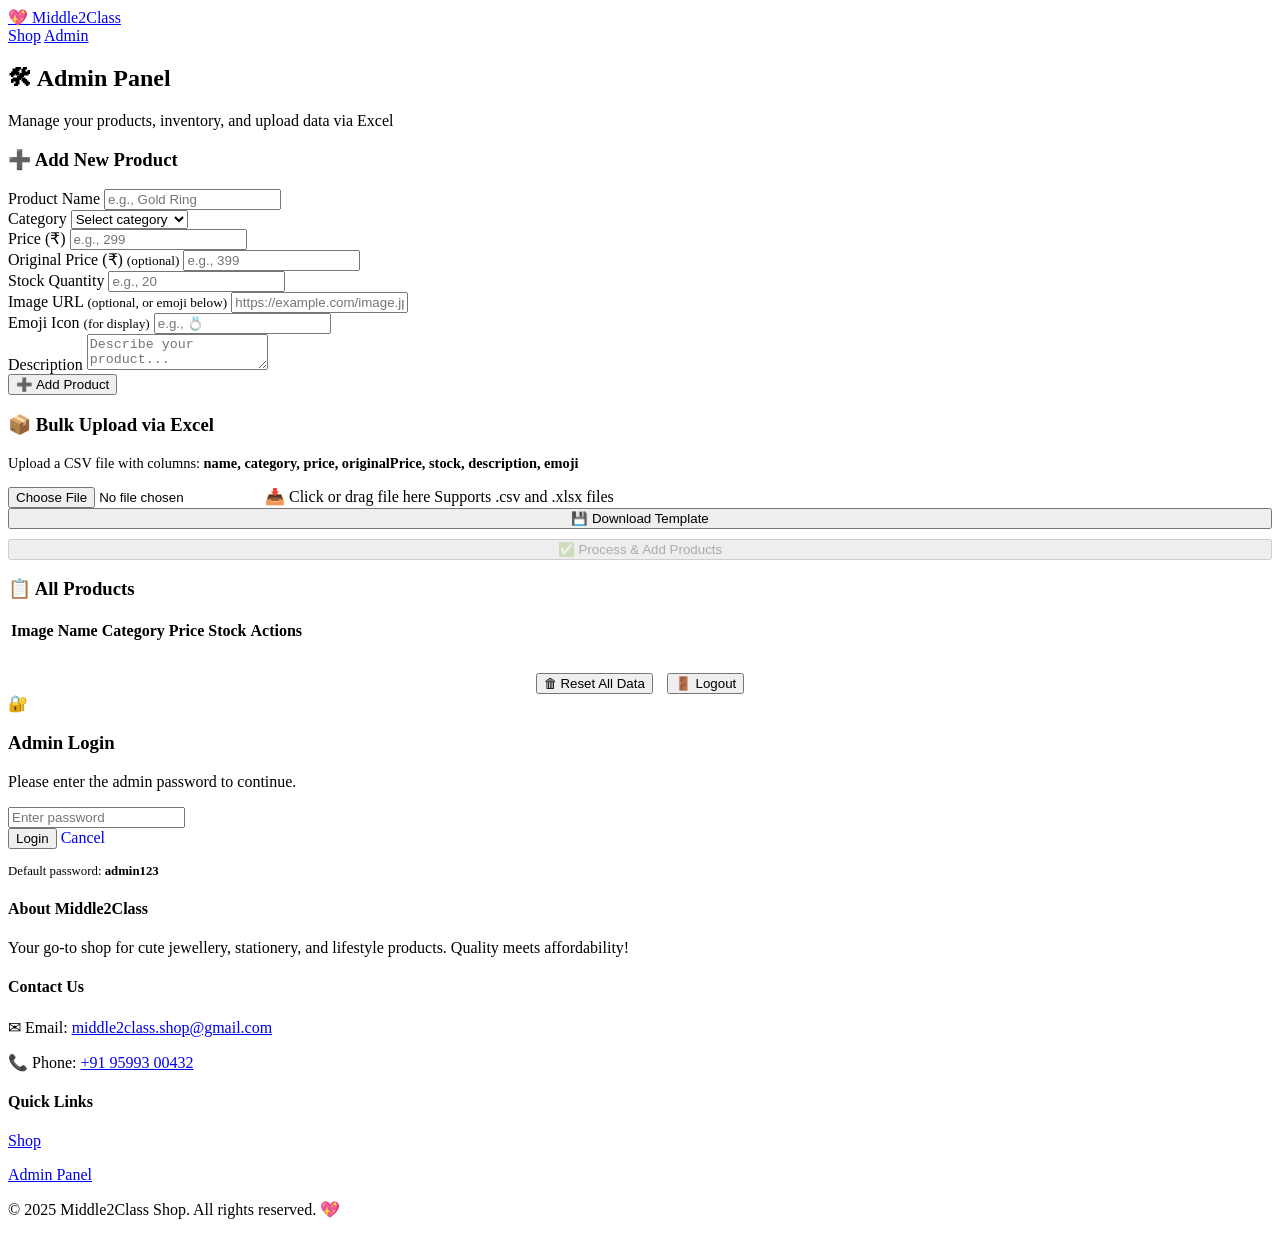
==== admin.html @ d6bdb63e "Add files via upload" ====
<!DOCTYPE html>
<html lang="en">
<head>
  <meta charset="UTF-8">
  <meta name="viewport" content="width=device-width, initial-scale=1.0">
  <title>Admin Panel - Middle2Class Shop</title>
  <link rel="stylesheet" href="css/styles.css">
</head>
<body>
  <!-- HEADER -->
  <header>
    <div class="nav-container">
      <a href="index.html" class="logo">
        <span class="logo-icon">&#128150;</span>
        Middle2Class
      </a>
      <nav class="nav-links">
        <a href="index.html">Shop</a>
        <a href="admin.html" class="active">Admin</a>
      </nav>
    </div>
  </header>

  <!-- ADMIN CONTENT -->
  <div class="admin-container" id="adminContent">
    <div class="admin-header">
      <h2>&#128736; Admin Panel</h2>
      <p>Manage your products, inventory, and upload data via Excel</p>
    </div>

    <div class="admin-grid">
      <!-- Add Product Card -->
      <div class="admin-card">
        <h3>&#10133; Add New Product</h3>
        <form class="admin-form" id="addProductForm">
          <div class="form-group">
            <label>Product Name</label>
            <input type="text" id="newName" required placeholder="e.g., Gold Ring">
          </div>
          <div class="form-group">
            <label>Category</label>
            <select id="newCategory" required>
              <option value="">Select category</option>
              <option value="jewellery">Jewellery</option>
              <option value="books-copies">Books & Copies</option>
            </select>
          </div>
          <div class="form-group">
            <label>Price (&#8377;)</label>
            <input type="number" id="newPrice" required placeholder="e.g., 299" min="0">
          </div>
          <div class="form-group">
            <label>Original Price (&#8377;) <small style="color: var(--text-light);">(optional)</small></label>
            <input type="number" id="newOriginalPrice" placeholder="e.g., 399" min="0">
          </div>
          <div class="form-group">
            <label>Stock Quantity</label>
            <input type="number" id="newStock" required placeholder="e.g., 20" min="0">
          </div>
          <div class="form-group">
            <label>Image URL <small style="color: var(--text-light);">(optional, or emoji below)</small></label>
            <input type="text" id="newImage" placeholder="https://example.com/image.jpg">
          </div>
          <div class="form-group">
            <label>Emoji Icon <small style="color: var(--text-light);">(for display)</small></label>
            <input type="text" id="newEmoji" placeholder="e.g., &#128141;" maxlength="5">
          </div>
          <div class="form-group">
            <label>Description</label>
            <textarea id="newDescription" placeholder="Describe your product..."></textarea>
          </div>
          <button type="submit" class="admin-btn">&#10133; Add Product</button>
        </form>
      </div>

      <!-- Excel Upload Card -->
      <div class="admin-card">
        <h3>&#128230; Bulk Upload via Excel</h3>
        <p style="color: var(--text-medium); font-size: 0.9rem; margin-bottom: 15px;">
          Upload a CSV file with columns: <strong>name, category, price, originalPrice, stock, description, emoji</strong>
        </p>
        <div class="excel-upload" id="excelUploadArea">
          <input type="file" id="excelFile" accept=".csv,.xlsx">
          <label for="excelFile" class="excel-upload-label">
            <span class="icon">&#128229;</span>
            <span>Click or drag file here</span>
            <span class="hint">Supports .csv and .xlsx files</span>
          </label>
        </div>
        <button class="admin-btn secondary" id="downloadTemplate" style="width: 100%; margin-bottom: 10px;">
          &#128190; Download Template
        </button>
        <button class="admin-btn" id="processExcel" style="width: 100%;" disabled>
          &#9989; Process & Add Products
        </button>
      </div>
    </div>

    <!-- Product List Table -->
    <div class="admin-table-wrapper">
      <h3>&#128203; All Products</h3>
      <table class="admin-table" id="adminTable">
        <thead>
          <tr>
            <th>Image</th>
            <th>Name</th>
            <th>Category</th>
            <th>Price</th>
            <th>Stock</th>
            <th>Actions</th>
          </tr>
        </thead>
        <tbody id="adminTableBody"></tbody>
      </table>
    </div>

    <div style="text-align: center; margin-top: 30px;">
      <button class="admin-btn danger" id="resetDataBtn">&#128465; Reset All Data</button>
      <button class="admin-btn secondary" id="logoutBtn" style="margin-left: 10px;">&#128682; Logout</button>
    </div>
  </div>

  <!-- LOGIN MODAL -->
  <div class="modal-overlay login-modal" id="loginModal">
    <div class="modal">
      <div class="modal-icon">&#128272;</div>
      <h3>Admin Login</h3>
      <p>Please enter the admin password to continue.</p>
      <input type="password" id="adminPassword" placeholder="Enter password">
      <div class="modal-buttons">
        <button class="admin-btn" id="loginBtn">Login</button>
        <a href="index.html" class="admin-btn secondary" style="text-decoration: none;">Cancel</a>
      </div>
      <p style="font-size: 0.8rem; color: var(--text-light); margin-top: 15px;">
        Default password: <strong>admin123</strong>
      </p>
    </div>
  </div>

  <!-- FOOTER -->
  <footer>
    <div class="footer-content">
      <div class="footer-section">
        <h4>About Middle2Class</h4>
        <p>Your go-to shop for cute jewellery, stationery, and lifestyle products. Quality meets affordability!</p>
      </div>
      <div class="footer-section">
        <h4>Contact Us</h4>
        <p>&#9993; Email: <a href="mailto:middle2class.shop@gmail.com">middle2class.shop@gmail.com</a></p>
        <p>&#128222; Phone: <a href="tel:+919599300432">+91 95993 00432</a></p>
      </div>
      <div class="footer-section">
        <h4>Quick Links</h4>
        <p><a href="index.html">Shop</a></p>
        <p><a href="admin.html">Admin Panel</a></p>
      </div>
    </div>
    <div class="footer-bottom">
      <p>&copy; 2025 Middle2Class Shop. All rights reserved. &#128150;</p>
    </div>
  </footer>

  <!-- TOAST -->
  <div class="toast" id="toast"></div>

  <script src="js/data.js"></script>
  <script src="js/admin.js"></script>
</body>
</html>
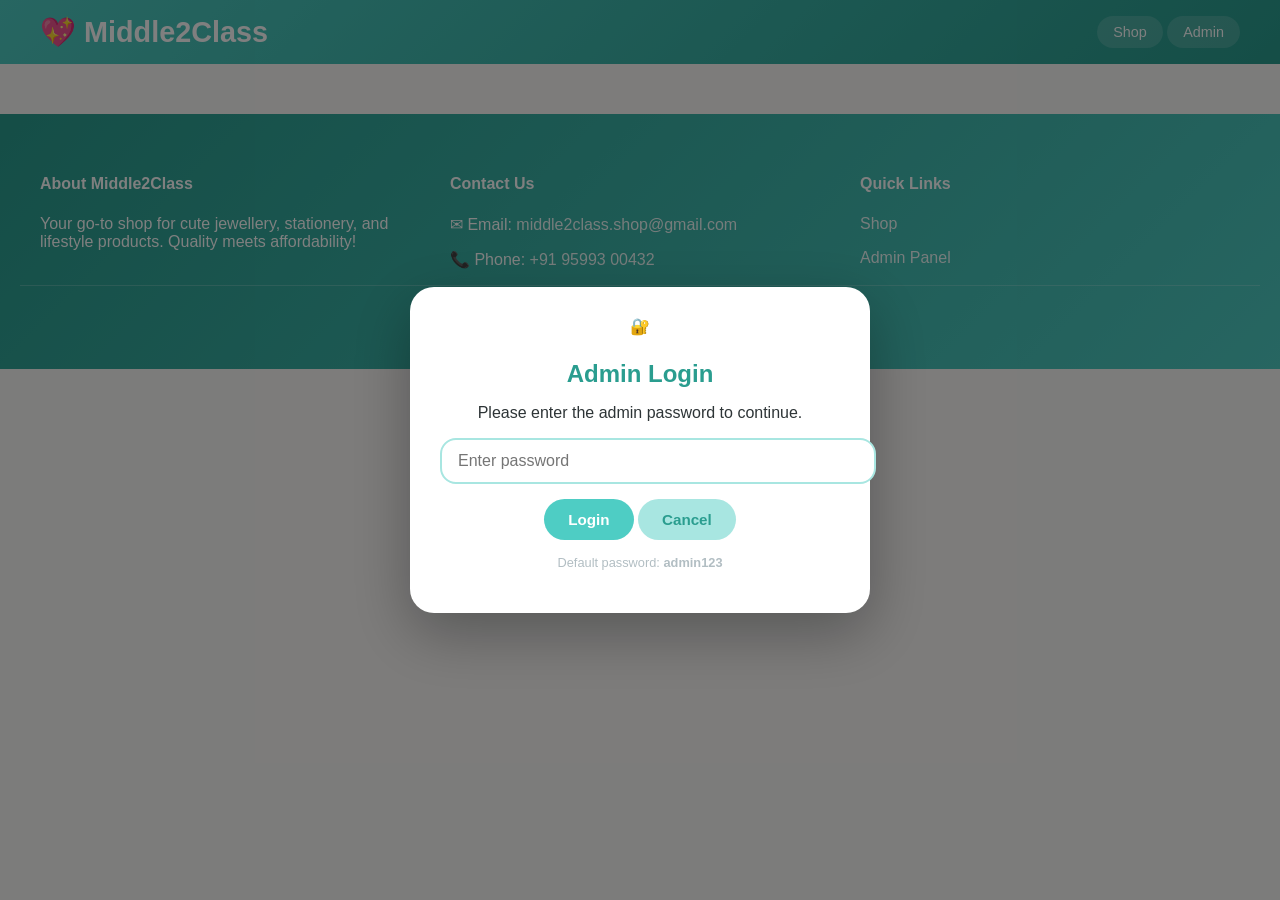
==== commit 7e4b9409: "Enhance admin panel styles and comments" ====
--- a/admin.html
+++ b/admin.html
@@ -5,6 +5,47 @@
   <meta name="viewport" content="width=device-width, initial-scale=1.0">
   <title>Admin Panel - Middle2Class Shop</title>
   <link rel="stylesheet" href="css/styles.css">
+  <!-- CRITICAL: Admin content is hidden by default via inline style -->
+  <!-- Even if CSS and JS fail, admin content stays hidden until login -->
+  <style>
+    /* Admin protection - content hidden by default */
+    #adminContent { display: none; }
+    #loginModal { display: flex; position: fixed; top: 0; left: 0; width: 100%; height: 100%; background: rgba(0,0,0,0.5); align-items: center; justify-content: center; z-index: 9999; }
+    #loginModal .modal { background: white; border-radius: 24px; padding: 30px; max-width: 400px; width: 90%; text-align: center; box-shadow: 0 20px 60px rgba(0,0,0,0.3); }
+    #loginModal h3 { color: #2a9d8f; margin-bottom: 10px; font-size: 1.5rem; }
+    #loginModal input { width: 100%; padding: 12px 16px; border: 2px solid #a8e6e1; border-radius: 16px; margin-bottom: 15px; font-size: 1rem; outline: none; }
+    #loginModal button { background: #4ecdc4; color: white; border: none; padding: 12px 24px; border-radius: 50px; font-weight: 600; cursor: pointer; font-size: 0.95rem; }
+    #loginModal a { background: #a8e6e1; color: #2a9d8f; text-decoration: none; padding: 12px 24px; border-radius: 50px; font-weight: 600; font-size: 0.95rem; display: inline-block; }
+    /* Rest of fallback styles */
+    body { font-family: 'Segoe UI', sans-serif; background: #faf9f7; margin: 0; color: #2d3436; }
+    header { background: linear-gradient(135deg, #4ecdc4, #2a9d8f); padding: 15px 20px; color: white; position: sticky; top: 0; z-index: 1000; }
+    .nav-container { max-width: 1200px; margin: 0 auto; display: flex; justify-content: space-between; align-items: center; flex-wrap: wrap; gap: 15px; }
+    .logo { font-size: 1.8rem; font-weight: 800; color: white; text-decoration: none; }
+    .nav-links a { color: white; text-decoration: none; padding: 8px 16px; border-radius: 50px; font-weight: 500; font-size: 0.9rem; background: rgba(255,255,255,0.15); }
+    footer { background: linear-gradient(135deg, #2a9d8f, #4ecdc4); color: white; padding: 40px 20px 20px; margin-top: 50px; }
+    .footer-content { max-width: 1200px; margin: 0 auto; display: grid; grid-template-columns: repeat(auto-fit, minmax(250px, 1fr)); gap: 30px; }
+    .footer-section a { color: rgba(255,255,255,0.9); text-decoration: none; }
+    .footer-bottom { text-align: center; padding-top: 20px; border-top: 1px solid rgba(255,255,255,0.2); font-size: 0.85rem; color: rgba(255,255,255,0.8); }
+  </style>
+  <!-- Auto-detect and fix CSS paths if needed -->
+  <script>
+    (function() {
+      var link = document.querySelector('link[rel="stylesheet"]');
+      if (!link) return;
+      setTimeout(function() {
+        var loaded = document.styleSheets.length > 1;
+        if (!loaded) {
+          var paths = ['css/styles.css', './css/styles.css', '/middle2class-shop/css/styles.css'];
+          for (var i = 0; i < paths.length; i++) {
+            var testLink = document.createElement('link');
+            testLink.rel = 'stylesheet';
+            testLink.href = paths[i];
+            document.head.appendChild(testLink);
+          }
+        }
+      }, 100);
+    })();
+  </script>
 </head>
 <body>
   <!-- HEADER -->
@@ -21,7 +62,7 @@
     </div>
   </header>
 
-  <!-- ADMIN CONTENT -->
+  <!-- ADMIN CONTENT - hidden by default via inline CSS above -->
   <div class="admin-container" id="adminContent">
     <div class="admin-header">
       <h2>&#128736; Admin Panel</h2>
@@ -50,7 +91,7 @@
             <input type="number" id="newPrice" required placeholder="e.g., 299" min="0">
           </div>
           <div class="form-group">
-            <label>Original Price (&#8377;) <small style="color: var(--text-light);">(optional)</small></label>
+            <label>Original Price (&#8377;) <small style="color: #b2bec3;">(optional)</small></label>
             <input type="number" id="newOriginalPrice" placeholder="e.g., 399" min="0">
           </div>
           <div class="form-group">
@@ -58,11 +99,11 @@
             <input type="number" id="newStock" required placeholder="e.g., 20" min="0">
           </div>
           <div class="form-group">
-            <label>Image URL <small style="color: var(--text-light);">(optional, or emoji below)</small></label>
+            <label>Image URL <small style="color: #b2bec3;">(optional, or emoji below)</small></label>
             <input type="text" id="newImage" placeholder="https://example.com/image.jpg">
           </div>
           <div class="form-group">
-            <label>Emoji Icon <small style="color: var(--text-light);">(for display)</small></label>
+            <label>Emoji Icon <small style="color: #b2bec3;">(for display)</small></label>
             <input type="text" id="newEmoji" placeholder="e.g., &#128141;" maxlength="5">
           </div>
           <div class="form-group">
@@ -76,7 +117,7 @@
       <!-- Excel Upload Card -->
       <div class="admin-card">
         <h3>&#128230; Bulk Upload via Excel</h3>
-        <p style="color: var(--text-medium); font-size: 0.9rem; margin-bottom: 15px;">
+        <p style="color: #636e72; font-size: 0.9rem; margin-bottom: 15px;">
           Upload a CSV file with columns: <strong>name, category, price, originalPrice, stock, description, emoji</strong>
         </p>
         <div class="excel-upload" id="excelUploadArea">
@@ -120,7 +161,7 @@
     </div>
   </div>
 
-  <!-- LOGIN MODAL -->
+  <!-- LOGIN MODAL - always visible by default, CSS hides it after login -->
   <div class="modal-overlay login-modal" id="loginModal">
     <div class="modal">
       <div class="modal-icon">&#128272;</div>
@@ -131,7 +172,7 @@
         <button class="admin-btn" id="loginBtn">Login</button>
         <a href="index.html" class="admin-btn secondary" style="text-decoration: none;">Cancel</a>
       </div>
-      <p style="font-size: 0.8rem; color: var(--text-light); margin-top: 15px;">
+      <p style="font-size: 0.8rem; color: #b2bec3; margin-top: 15px;">
         Default password: <strong>admin123</strong>
       </p>
     </div>
